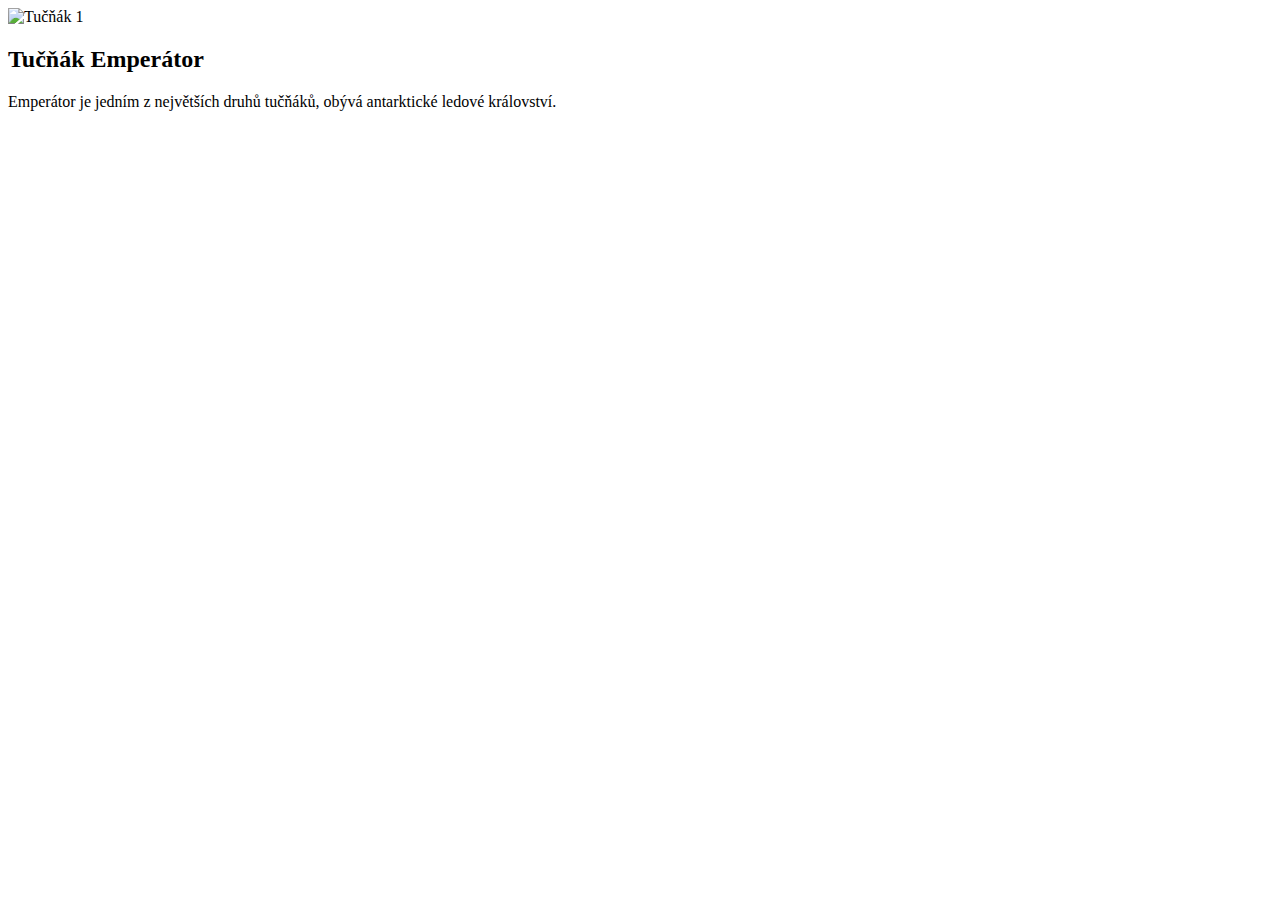
==== tucnak-1/index.html @ a0d03648 "created files" ====
<!DOCTYPE html>
<html lang="en">
<head>
    <meta charset="UTF-8">
    <meta name="viewport" content="width=device-width, initial-scale=1.0">
    <title>Document</title>
</head>
<body>
    <article>
        <img src="tucnak1.jpg" alt="Tučňák 1">
        <h2>Tučňák Emperátor</h2>
        <p>Emperátor je jedním z největších druhů tučňáků, obývá antarktické ledové království.</p>
    </article>
</body>
</html>
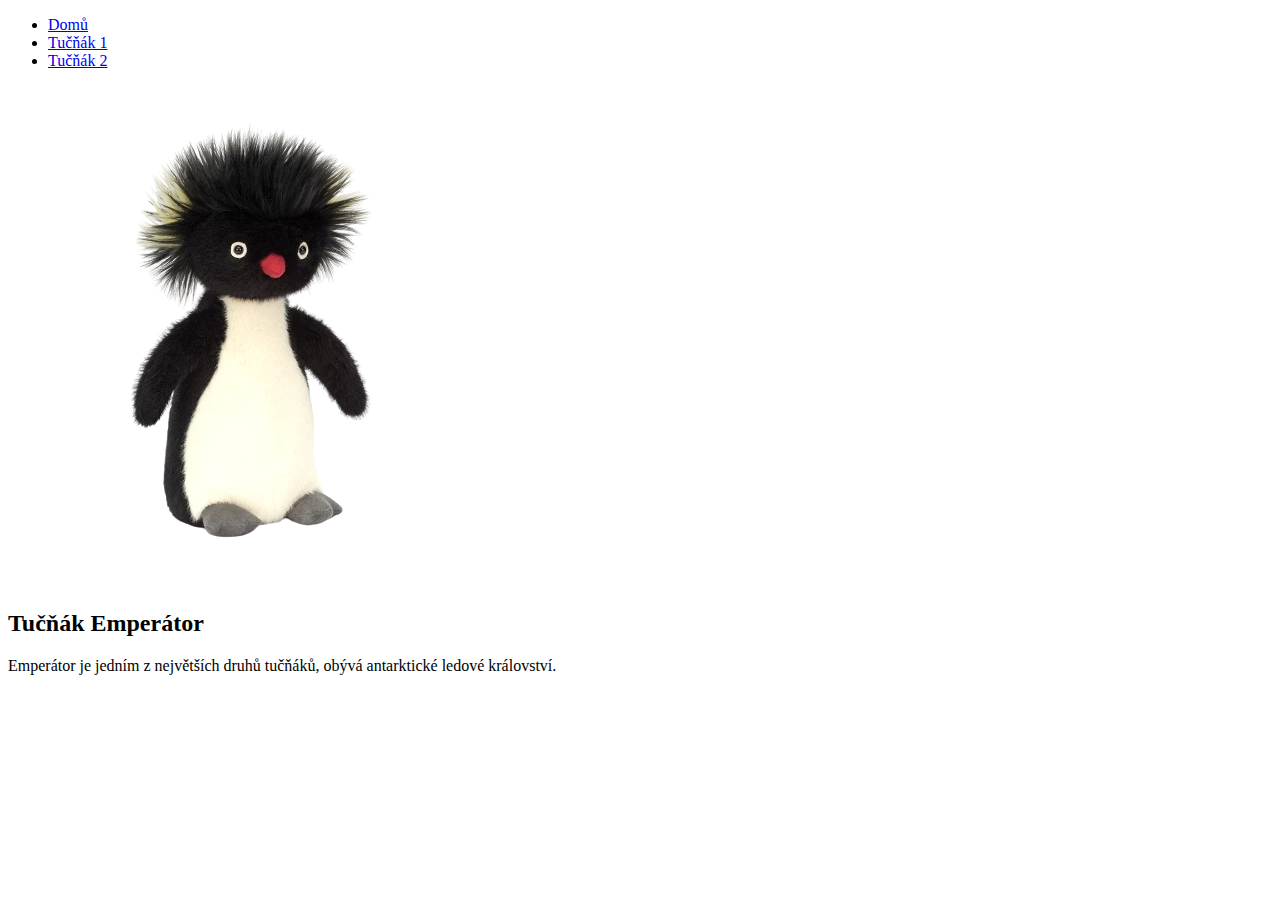
==== commit 8bb62d44: "updated" ====
--- a/tucnak-1/index.html
+++ b/tucnak-1/index.html
@@ -6,8 +6,15 @@
     <title>Document</title>
 </head>
 <body>
+    <nav>
+        <menu>
+            <li><a href="../index.html">Domů</a></li>
+            <li><a href="../tucnak-1/">Tučňák 1</a></li>
+            <li><a href="../tucnak-2/">Tučňák 2</a></li>
+        </menu>
+    </nav>
     <article>
-        <img src="tucnak1.jpg" alt="Tučňák 1">
+        <img src="../assets/img/tucnak-1.webp" alt="Tučňák 1">
         <h2>Tučňák Emperátor</h2>
         <p>Emperátor je jedním z největších druhů tučňáků, obývá antarktické ledové království.</p>
     </article>
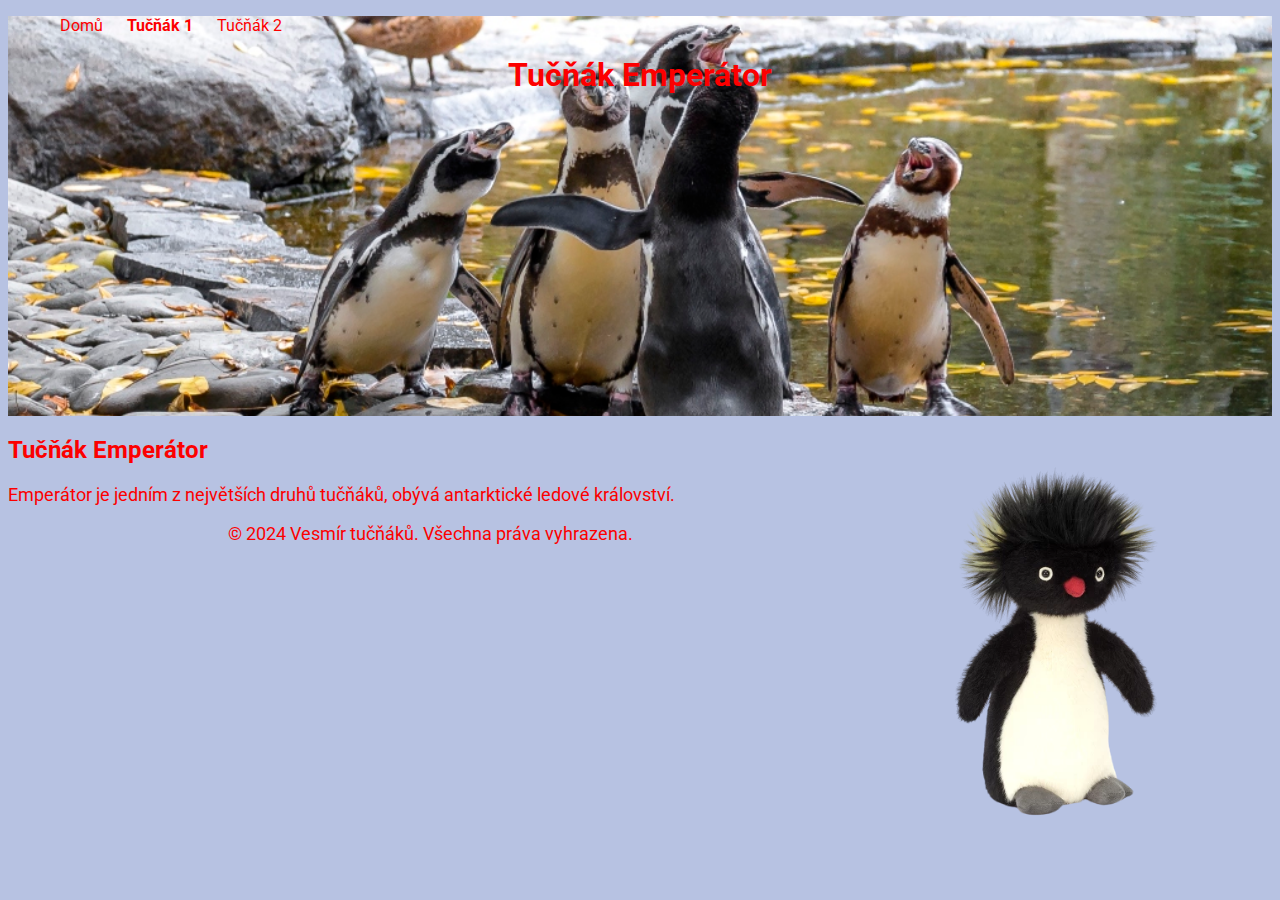
==== commit e178a085: "updated" ====
--- a/tucnak-1/index.html
+++ b/tucnak-1/index.html
@@ -1,22 +1,30 @@
 <!DOCTYPE html>
-<html lang="en">
+<html lang="cs">
 <head>
     <meta charset="UTF-8">
     <meta name="viewport" content="width=device-width, initial-scale=1.0">
-    <title>Document</title>
+    <title>Tučňáci</title>
+
+    <link rel="stylesheet" href="/assets/css/style.css">
 </head>
 <body>
-    <nav>
-        <menu>
-            <li><a href="../index.html">Domů</a></li>
-            <li><a href="../tucnak-1/">Tučňák 1</a></li>
-            <li><a href="../tucnak-2/">Tučňák 2</a></li>
-        </menu>
-    </nav>
+    <header>
+        <nav>
+            <menu>
+                <li><a href="../index.html">Domů</a></li>
+                <li><b>Tučňák 1</b></li>
+                <li><a href="../tucnak-2/">Tučňák 2</a></li>
+            </menu>
+        </nav>
+        <h1>Tučňák Emperátor</h1>
+    </header>
     <article>
         <img src="../assets/img/tucnak-1.webp" alt="Tučňák 1">
         <h2>Tučňák Emperátor</h2>
         <p>Emperátor je jedním z největších druhů tučňáků, obývá antarktické ledové království.</p>
     </article>
+    <footer>
+        <p>&copy; 2024 Vesmír tučňáků. Všechna práva vyhrazena.</p>
+    </footer>
 </body>
 </html>--- a/assets/css/style.css
+++ b/assets/css/style.css
@@ -0,0 +1,69 @@
+@import url('https://fonts.googleapis.com/css2?family=Roboto:ital,wght@0,100;0,300;0,400;0,500;0,700;0,900;1,100;1,300;1,400;1,500;1,700;1,900&display=swap');
+
+:root {
+    --text: #fc0000;
+    --bg-color: #b7c2e2;
+}
+
+body {
+    color: var(--text);
+    font-family: "Roboto", sans-serif;
+    background-color: var(--bg-color);
+}
+
+header {
+    background-image: url(/assets/img/bg.jpg);
+    background-repeat: no-repeat;
+    background-position: center;
+    background-size: 100%;
+    height: 400px;
+}
+
+header h1 {
+    text-align: center;
+}
+
+header p {
+    font-size: 30px;
+}
+
+menu {
+    display: flex;
+    list-style: none;
+}
+
+menu li {
+    padding: 0 12px;
+}
+
+menu li a {
+    color: var(--text);
+    text-decoration: none;
+    transition: 1s;
+}
+
+menu li a:hover {
+    opacity: 80%;
+}
+
+menu li a:visited {
+    color: red;
+}
+
+img {
+    height: 420px;
+    float: right;
+}
+
+ol li {
+    list-style: lower-alpha;
+}
+
+p {
+    font-size: 18px;
+}
+
+footer {
+    height: 150px;
+    text-align: center;
+}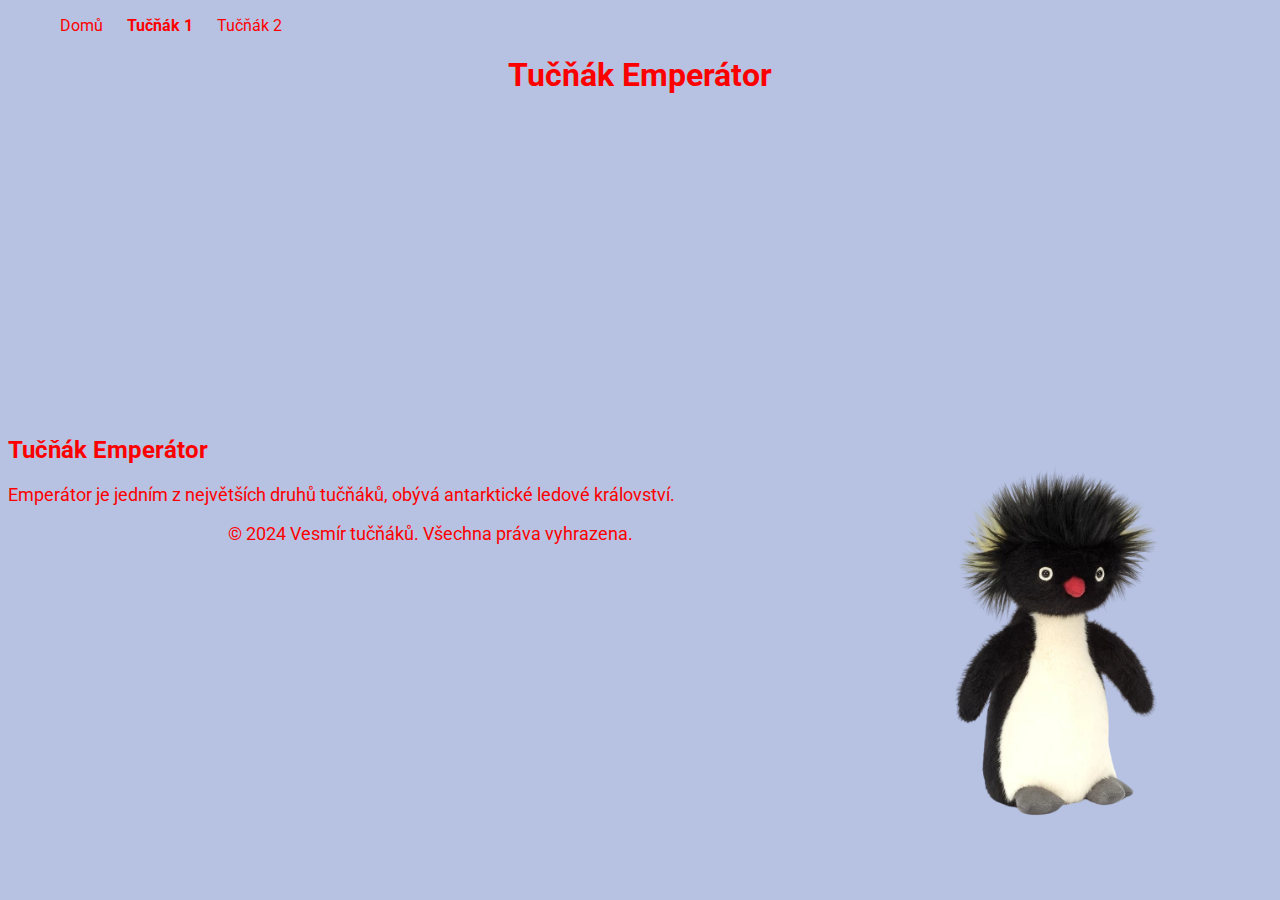
==== commit da7c4e5c: "fixed css" ====
--- a/tucnak-1/index.html
+++ b/tucnak-1/index.html
@@ -5,7 +5,7 @@
     <meta name="viewport" content="width=device-width, initial-scale=1.0">
     <title>Tučňáci</title>
 
-    <link rel="stylesheet" href="/assets/css/style.css">
+    <link rel="stylesheet" href="../assets/css/style.css">
 </head>
 <body>
     <header>
@@ -13,7 +13,7 @@
             <menu>
                 <li><a href="../index.html">Domů</a></li>
                 <li><b>Tučňák 1</b></li>
-                <li><a href="../tucnak-2/">Tučňák 2</a></li>
+                <li><a href="../tucnak-2/index.html">Tučňák 2</a></li>
             </menu>
         </nav>
         <h1>Tučňák Emperátor</h1>
--- a/assets/css/style.css
+++ b/assets/css/style.css
@@ -12,7 +12,7 @@
 }
 
 header {
-    background-image: url(/assets/img/bg.jpg);
+    background-image: url(./assets/img/bg.jpg);
     background-repeat: no-repeat;
     background-position: center;
     background-size: 100%;
